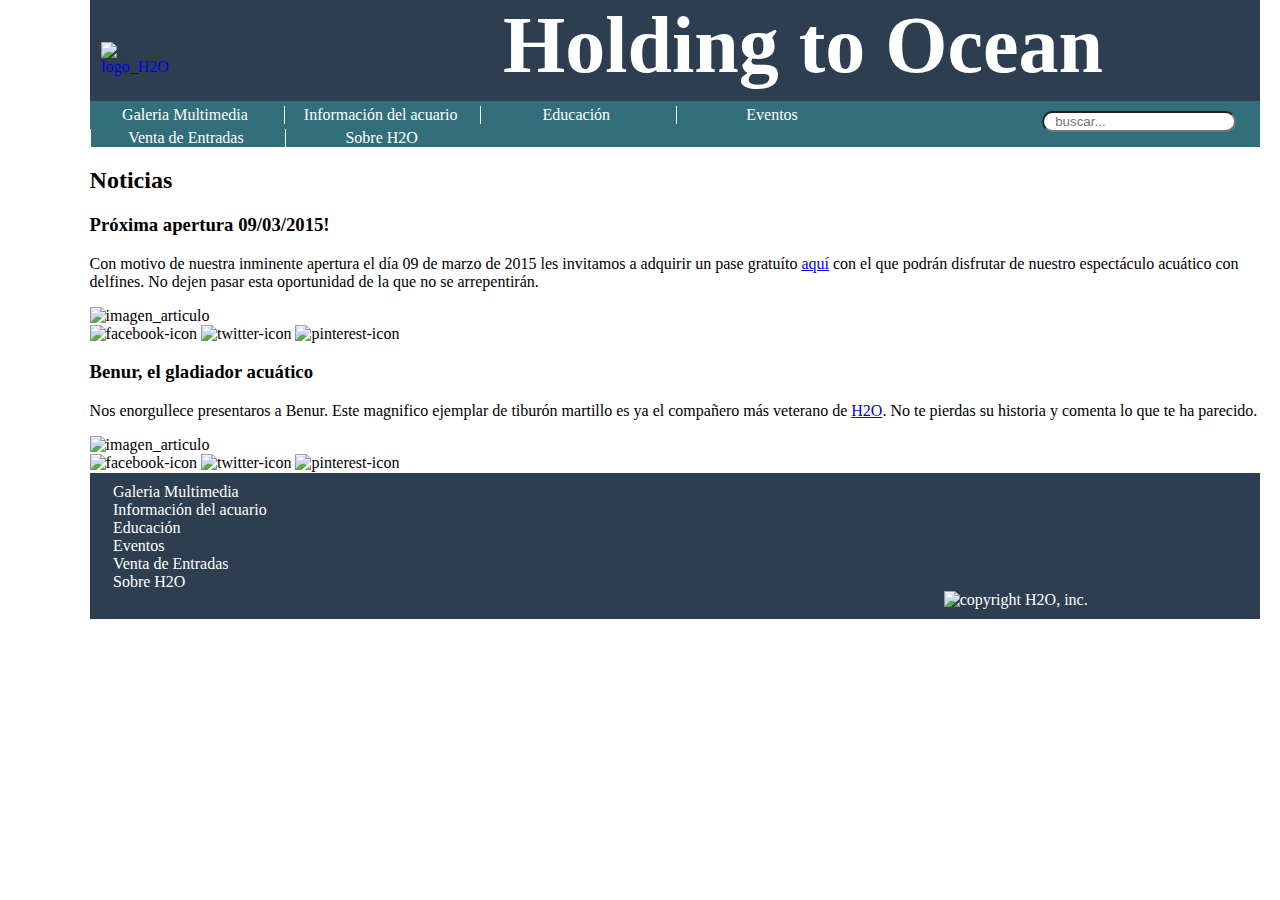
==== index.html @ 102ad9fc "searcher 0.2" ====
<!DOCTYPE html>
<html lang="en">
<head>
	<meta charset="UTF-8">
	<meta name="viewport" content="width=device-width, initial-scale=1">
	<title>H2O | Holding to Ocean</title>
	<link rel="stylesheet" href="styles/basic_style.css">
	<link rel="stylesheet" href="styles/style_index.css">
	<link rel="icon" href="images/favicon.ico">
	<script src="https://ajax.googleapis.com/ajax/libs/jquery/2.1.3/jquery.min.js"></script>
	<script>
	$(document).ready(function(){
		$(".hamburger-menu").click(function(){
			$("nav").toggle("fast");
		});
		$("#condensed").click(function(){
			$("#expanded").toggle("fast");
		});
	});
	</script>
</head>
<body>
	<div class="contenedor">
		<header>
			<a href="index.html"><img id="logo" src="images/logo2.gif" alt="logo_H2O"/></a>
			<h1>Holding to Ocean</h1>
			<img src="images/menu.svg" alt="hamburger-menu" class="hamburger-menu">
			<input id="search" type="text" placeholder="buscar..."/>
		</header>
		<nav>
			<ul>
				<li>Galeria Multimedia</li>
				<li>Información del acuario</li>
				<li>Educación</li>
				<li>Eventos</li>
				<li>Venta de Entradas</li>
				<li>Sobre H2O</li>
			</ul>
		</nav>
		<section>
		<h2>Noticias</h2>
			<article>
				<h3>Próxima apertura 09/03/2015!</h3>
				<p>Con motivo de nuestra inminente apertura el día 09 de marzo de 2015 les invitamos a adquirir un pase gratuíto <a href="contenido/ventas.html">aquí</a> con el que podrán disfrutar de nuestro espectáculo acuático con delfines. No dejen pasar esta oportunidad de la que no se arrepentirán.</p>
				<img src="images/article1.jpg"  alt="imagen_articulo"/>
				<div class="social">
					<img class="social-icons" src="images/facebook.svg" alt="facebook-icon"/>
					<img class="social-icons" src="images/twitter.svg" alt="twitter-icon"/>
					<img class="social-icons" src="images/pinterest.svg" alt="pinterest-icon"/>
				</div>			
			</article>
			<article>
				<h3>Benur, el gladiador acuático</h3>
				<p>
					Nos enorgullece presentaros a Benur. Este magnifico ejemplar de tiburón martillo es ya el compañero más veterano de <a href="index.html">H2O</a>. No te pierdas su historia y comenta lo que te ha parecido.
				</p>
				<img src="images/article2.jpg"  alt="imagen_articulo"/>
				<div class="social">
					<img class="social-icons" src="images/facebook.svg" alt="facebook-icon"/>
					<img class="social-icons" src="images/twitter.svg" alt="twitter-icon"/>
					<img class="social-icons" src="images/pinterest.svg" alt="pinterest-icon"/>
				</div>					
			</article>
		</section>
		<footer>
			<div id="sitemap">
				<ul>
					<li>Galeria Multimedia</li>
					<li>Información del acuario</li>
					<li>Educación</li>
					<li>Eventos</li>
					<li>Venta de Entradas</li>
					<li>Sobre H2O</li>
				</ul>
			</div>
			<div id="license">
				<img id="copyright" src="images/copyright.svg" alt="copyright"/> H2O, inc.
			</div>
		</footer>		
	</div>

</body>
</html>
---- styles/basic_style.css ----
@font-face {
    font-family: Dense;
    src: url(../fonts/Dense-Regular.otf);
}
body{
	margin: 0px;
}
#search{
	border-radius: 15px;
	float: right;
	margin-top: 20px;
	margin-right: 2%;
	padding-left: 1%;
}
.hamburger-menu
{
	display: inline-block;
	width: 9%;
	margin-left: 5%;
}

.contenedor{
	max-width: 1170px;
}

#logo{
	padding-top: 10px;
	display: inline-block;
	width: 16%;
	margin-left: 1%;
}

ul{
	list-style: none;
	margin: 0px;
	padding-left: 0px;
}

nav{
	display: none;
	background-color: #336E7B;
	color: white;
}

nav li{
	padding: 2%;
	display: block;	
	box-shadow: 0px 3px white;
	font-family: Roboto Slab;
}

header{
	color: white;
	background-color: #2c3e50;
	margin-bottom: 0px;
	padding-bottom: 10px;
}

header >h1{
	display: inline-block;
	font-family: Dense;
	font-size: 3em;
	margin-left: 6%;
	margin-bottom: 0px;
	margin-top: 0px;
}


footer{
	padding-top: 10px;
	padding-bottom: 10px;
	border-top: 1px solid white;
	background-color: #2c3e50;
	color: white;
	font-family: Roboto Slab;
}

#sitemap{
	display: inline-block;
	padding-left: 4%;
}

#license{
	position: relative;
	display: inline-block;
	margin-left: 10%;
}

#copyright{
	width: 20px;
	height: 20px;
}

@media only screen and (min-width: 361px) {
	.contenedor {
		margin-left: 7%;
	}

	.hamburger-menu {
		display: none;
	}

	nav {
		display: block;
	}

	nav li{
		padding: 0px;
		display: inline-block;
		width: 16.3%;
		text-align: center;
		border-left: 1px solid white;
		box-shadow: 0px 0px;
	}

	nav li:first-child{
		border-left: 0px;
		margin-bottom: 5px;
		margin-top: 5px;
	}

	#logo {
		width: 6%;
	}

	header > h1{
		font-size: 5em;
		margin-left: 28%;
	}

	#license {
		margin-left: 73%;
	}

	#sitemap {
		padding-left: 2%;
	}
}
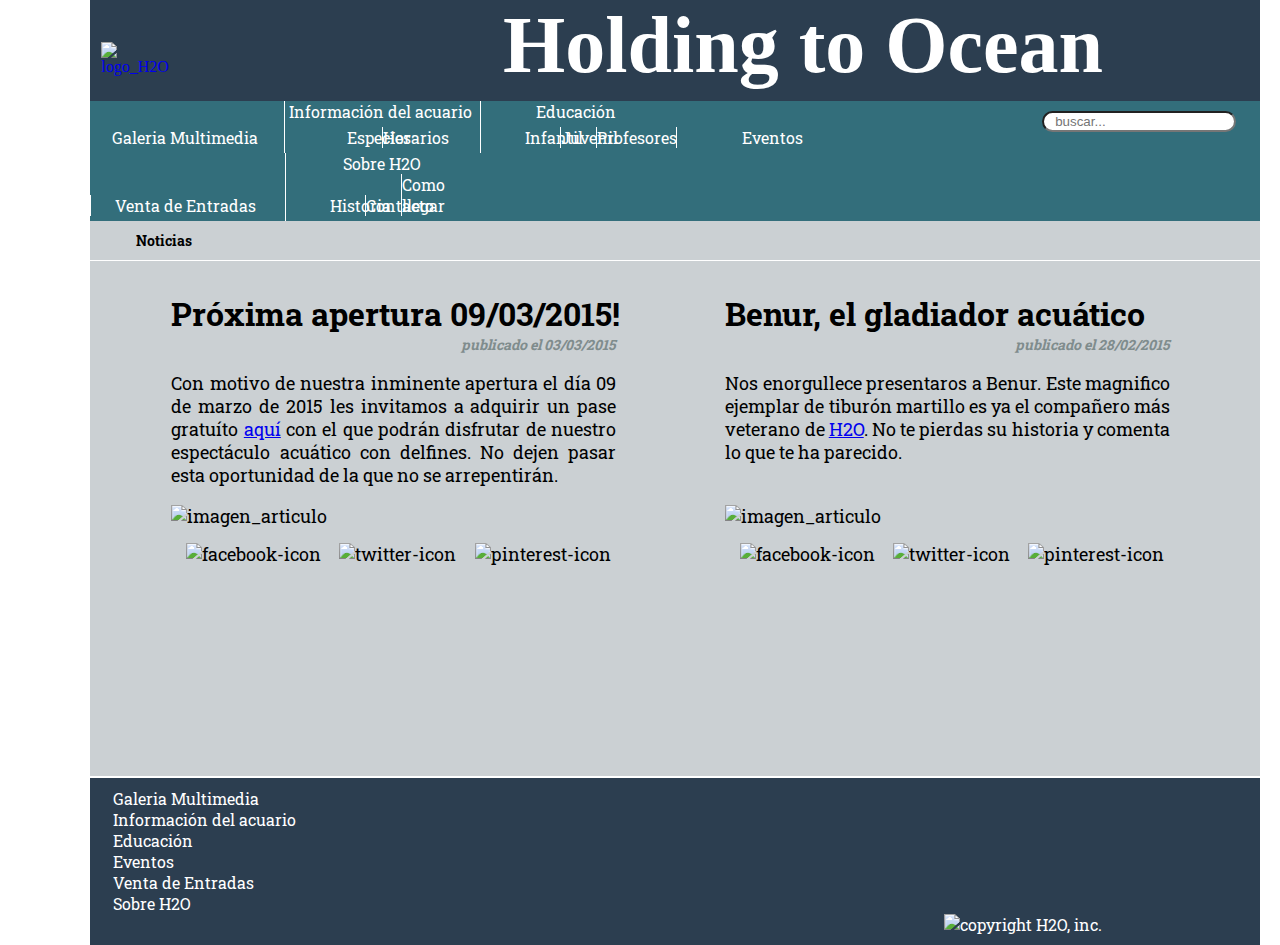
==== commit 14be76e7: "publication dates" ====
--- a/index.html
+++ b/index.html
@@ -16,6 +16,9 @@
 		$("#condensed").click(function(){
 			$("#expanded").toggle("fast");
 		});
+		$(".menu>li").hover(function(){
+			$(this).children(".submenu").toggle("fast");
+		});
 	});
 	</script>
 </head>
@@ -28,19 +31,37 @@
 			<input id="search" type="text" placeholder="buscar..."/>
 		</header>
 		<nav>
-			<ul>
+			<ul class="menu">
 				<li>Galeria Multimedia</li>
-				<li>Información del acuario</li>
-				<li>Educación</li>
+				<li>Información del acuario
+					<ul class="submenu">
+						<li>Especies</li>
+						<li>Horarios</li>
+					</ul>
+				</li>
+				<li>Educación
+					<ul class="submenu">
+						<li>Infantil</li>
+						<li>Juvenil</li>
+						<li>Profesores</li>
+					</ul>
+				</li>
 				<li>Eventos</li>
 				<li>Venta de Entradas</li>
-				<li>Sobre H2O</li>
+				<li>Sobre H2O
+					<ul class="submenu">
+						<li>Historia</li>
+						<li>Contacto</li>
+						<li>Como llegar</li>
+					</ul>
+				</li>
 			</ul>
 		</nav>
 		<section>
 		<h2>Noticias</h2>
 			<article>
 				<h3>Próxima apertura 09/03/2015!</h3>
+				<h4>publicado el 03/03/2015</h4>
 				<p>Con motivo de nuestra inminente apertura el día 09 de marzo de 2015 les invitamos a adquirir un pase gratuíto <a href="contenido/ventas.html">aquí</a> con el que podrán disfrutar de nuestro espectáculo acuático con delfines. No dejen pasar esta oportunidad de la que no se arrepentirán.</p>
 				<img src="images/article1.jpg"  alt="imagen_articulo"/>
 				<div class="social">
@@ -51,6 +72,7 @@
 			</article>
 			<article>
 				<h3>Benur, el gladiador acuático</h3>
+				<h4>publicado el 28/02/2015</h4>
 				<p>
 					Nos enorgullece presentaros a Benur. Este magnifico ejemplar de tiburón martillo es ya el compañero más veterano de <a href="index.html">H2O</a>. No te pierdas su historia y comenta lo que te ha parecido.
 				</p>
--- a/styles/style_index.css
+++ b/styles/style_index.css
@@ -0,0 +1,96 @@
+@import url(http://fonts.googleapis.com/css?family=Roboto+Slab:400,700);
+
+section{
+	margin-top: 0px;
+	padding-top: 10px;
+	padding-bottom: 5px;
+	clear: both;
+	font-family: Roboto Slab;
+	background-color: #cbd0d3;
+	border-bottom: 1px solid white;
+	font-size: 1.1em;
+}
+
+section > h2{
+	padding-left: 4%;
+	padding-bottom: 10px;
+	font-size: 0.8em;
+	margin-top: 0px;
+	margin-bottom: 0px;
+	width: 100%;
+}
+
+article{
+	padding-left: 5%;
+	margin-left: 0px;
+	margin-right: 0px;
+	border-top: 1px solid white;
+	margin-bottom: 10px;
+}
+
+article > h3{
+	font-size: 1.5em;
+	margin-bottom: 0px;
+}
+article > h4{
+	margin-top: 0px; 
+	font-size: 0.8em;
+	font-style: italic;
+	text-align: right;
+	padding-right: 5%;
+	color: #7f8c8d;
+}
+article > p{
+	padding-right: 5%;
+}
+
+article > img{
+	width: 90%;
+	max-width: 360px;
+}
+a:visited{
+	text-decoration: none;
+	color: blue;
+}
+
+.social{
+	text-align: center;
+	padding-top: 10px;
+	padding-bottom: 0px;
+}
+
+#expanded{
+	display: none;
+}
+
+.social-icons{
+	margin-top: 5px;
+	width: 30px;
+	height: 30px;
+	padding-right: 3%;
+}
+
+@media only screen and (min-width: 361px) {
+	article {
+		display: inline-block;
+		width: 40%;
+		min-height: 500px;
+		margin-left: 2%;
+		border-top: 0px;
+	}
+	article > h3{
+		font-size: 1.8em;
+	}
+	article > p {
+		text-align: justify;
+		min-height: 115px;
+	}
+	section > h2{
+		border-bottom: 1px solid white;
+	}
+	article > img {
+		max-width: 100%;
+		height: 250px;
+	}
+}
+
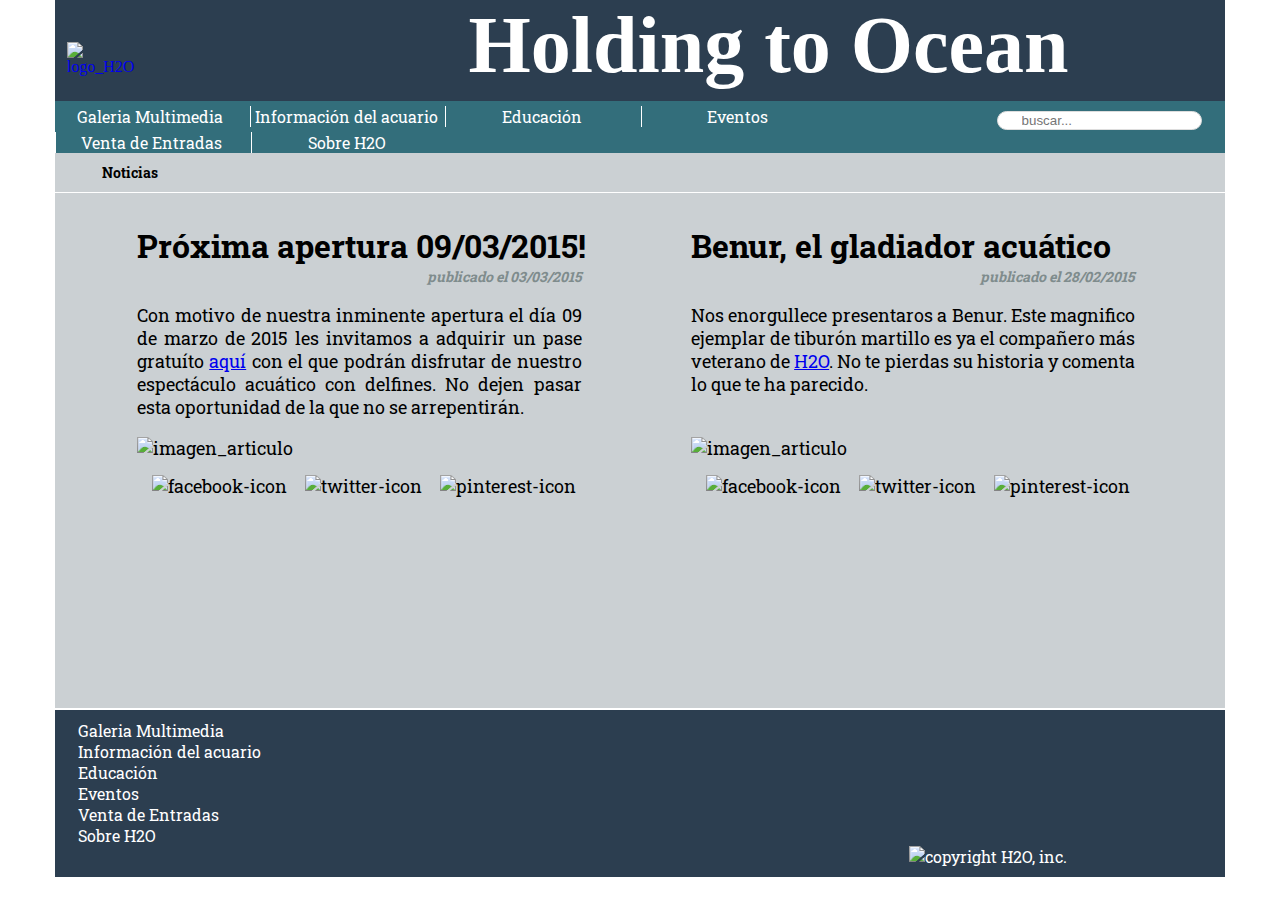
==== commit df5b7419: "ventas.html" ====
--- a/index.html
+++ b/index.html
@@ -17,6 +17,7 @@
 			$("#expanded").toggle("fast");
 		});
 		$(".menu>li").hover(function(){
+			$(this).children(".submenu").stop();
 			$(this).children(".submenu").toggle("fast");
 		});
 	});
@@ -47,12 +48,11 @@
 					</ul>
 				</li>
 				<li>Eventos</li>
-				<li>Venta de Entradas</li>
+				<li><a href="ventas.html">Venta de Entradas</a></li>
 				<li>Sobre H2O
 					<ul class="submenu">
 						<li>Historia</li>
 						<li>Contacto</li>
-						<li>Como llegar</li>
 					</ul>
 				</li>
 			</ul>
@@ -100,6 +100,5 @@
 			</div>
 		</footer>		
 	</div>
-
 </body>
 </html>--- a/styles/basic_style.css
+++ b/styles/basic_style.css
@@ -1,3 +1,4 @@
+@import url(http://fonts.googleapis.com/css?family=Roboto+Slab:400,700);
 @font-face {
     font-family: Dense;
     src: url(../fonts/Dense-Regular.otf);
@@ -5,18 +6,39 @@
 body{
 	margin: 0px;
 }
+.menu a:link{
+	text-decoration: none;
+	color: white;
+}
+.menu a:visited{
+	text-decoration: none;
+	color: white;
+}
+
 #search{
+	background-image: url("../images/search.svg");
+	background-size: 10px 10px;
+	background-repeat: no-repeat;
+	background-position: 5px;
+	display: none;
 	border-radius: 15px;
 	float: right;
 	margin-top: 20px;
 	margin-right: 2%;
-	padding-left: 1%;
+	padding-left: 2%;
+	outline: none;
+	transition: all 0.30s ease-in-out;
+	border: 1px solid #DDDDDD;
+}
+#search:focus {
+  box-shadow: 0 0 5px rgba(81, 203, 238, 1);
+  border: 1px solid rgba(81, 203, 238, 1);
 }
 .hamburger-menu
 {
 	display: inline-block;
 	width: 9%;
-	margin-left: 5%;
+	margin-left: 4%;
 }
 
 .contenedor{
@@ -45,8 +67,14 @@
 nav li{
 	padding: 2%;
 	display: block;	
-	box-shadow: 0px 3px white;
+	border-bottom: 1px solid white;
 	font-family: Roboto Slab;
+}
+.submenu{
+	display: none;
+}
+.submenu > li:last-child{
+	border-bottom: 0px;
 }
 
 header{
@@ -93,27 +121,40 @@
 
 @media only screen and (min-width: 361px) {
 	.contenedor {
-		margin-left: 7%;
+		margin-left: auto;
+		margin-right: auto;
 	}
-
+	#search{
+		display: block;
+	}
 	.hamburger-menu {
 		display: none;
 	}
 
 	nav {
 		display: block;
+		/*border-bottom: 1px solid white;*/
 	}
 
-	nav li{
+	.menu > li{
 		padding: 0px;
 		display: inline-block;
 		width: 16.3%;
 		text-align: center;
 		border-left: 1px solid white;
-		box-shadow: 0px 0px;
+		
 	}
 
-	nav li:first-child{
+	nav li {
+		border-bottom: 0px;
+	}
+
+	.submenu {
+		position: absolute;
+		background-color: #336E7B;
+	}
+
+	.menu > li:first-child{
 		border-left: 0px;
 		margin-bottom: 5px;
 		margin-top: 5px;
--- a/styles/style_index.css
+++ b/styles/style_index.css
@@ -1,5 +1,3 @@
-@import url(http://fonts.googleapis.com/css?family=Roboto+Slab:400,700);
-
 section{
 	margin-top: 0px;
 	padding-top: 10px;
@@ -18,6 +16,7 @@
 	margin-top: 0px;
 	margin-bottom: 0px;
 	width: 100%;
+	max-width: 1170px;
 }
 
 article{
@@ -48,6 +47,7 @@
 	width: 90%;
 	max-width: 360px;
 }
+
 a:visited{
 	text-decoration: none;
 	color: blue;
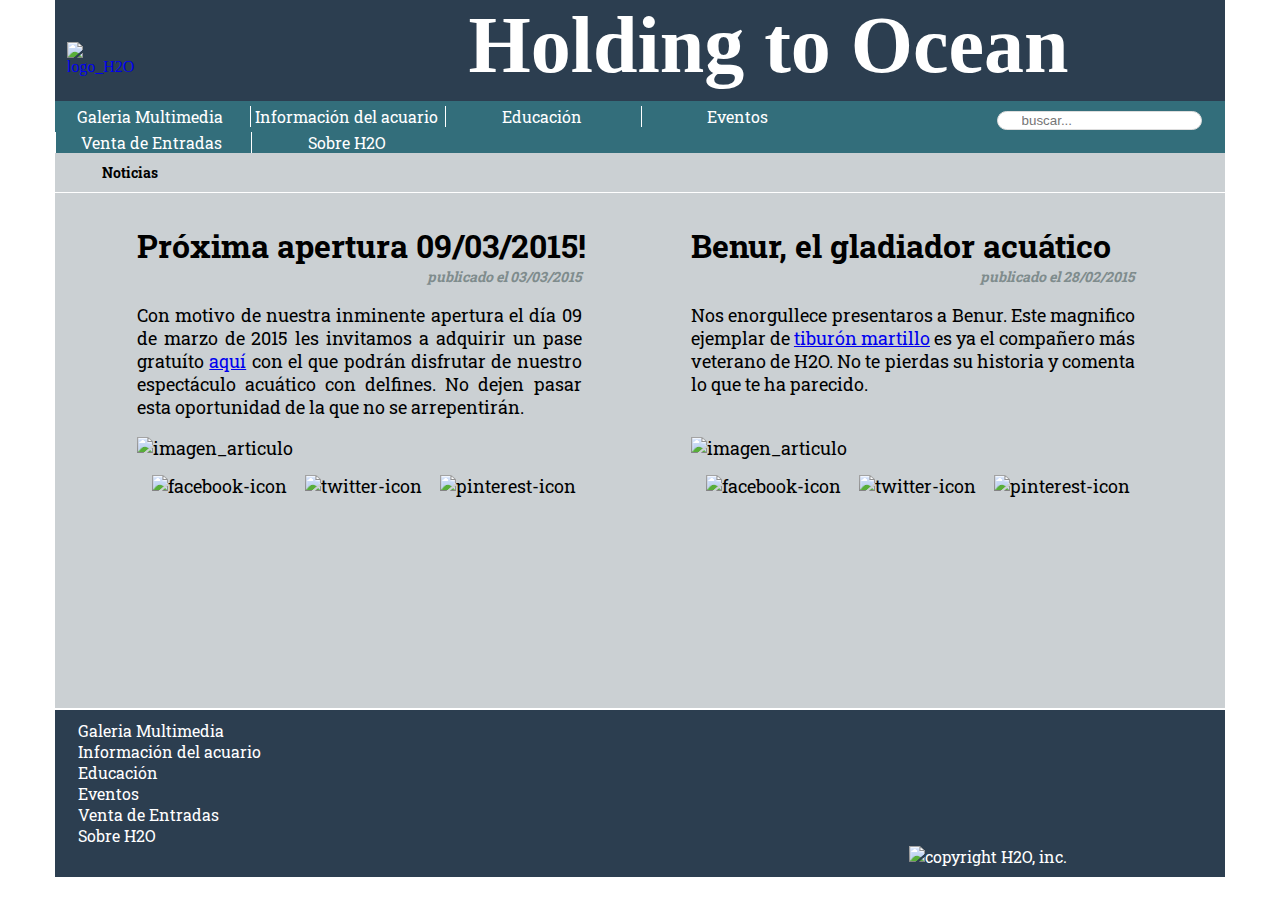
==== commit 11007837: "some fixes" ====
--- a/index.html
+++ b/index.html
@@ -36,7 +36,7 @@
 				<li>Galeria Multimedia</li>
 				<li>Información del acuario
 					<ul class="submenu">
-						<li>Especies</li>
+						<li><a href="especies.html">Especies</a></li>
 						<li>Horarios</li>
 					</ul>
 				</li>
@@ -52,7 +52,7 @@
 				<li>Sobre H2O
 					<ul class="submenu">
 						<li>Historia</li>
-						<li>Contacto</li>
+						<li><a href="contacto.html">Contacto</a></li>
 					</ul>
 				</li>
 			</ul>
@@ -74,7 +74,7 @@
 				<h3>Benur, el gladiador acuático</h3>
 				<h4>publicado el 28/02/2015</h4>
 				<p>
-					Nos enorgullece presentaros a Benur. Este magnifico ejemplar de tiburón martillo es ya el compañero más veterano de <a href="index.html">H2O</a>. No te pierdas su historia y comenta lo que te ha parecido.
+					Nos enorgullece presentaros a Benur. Este magnifico ejemplar de <a href="tiburon-martillo.html">tiburón martillo</a> es ya el compañero más veterano de H2O. No te pierdas su historia y comenta lo que te ha parecido.
 				</p>
 				<img src="images/article2.jpg"  alt="imagen_articulo"/>
 				<div class="social">
